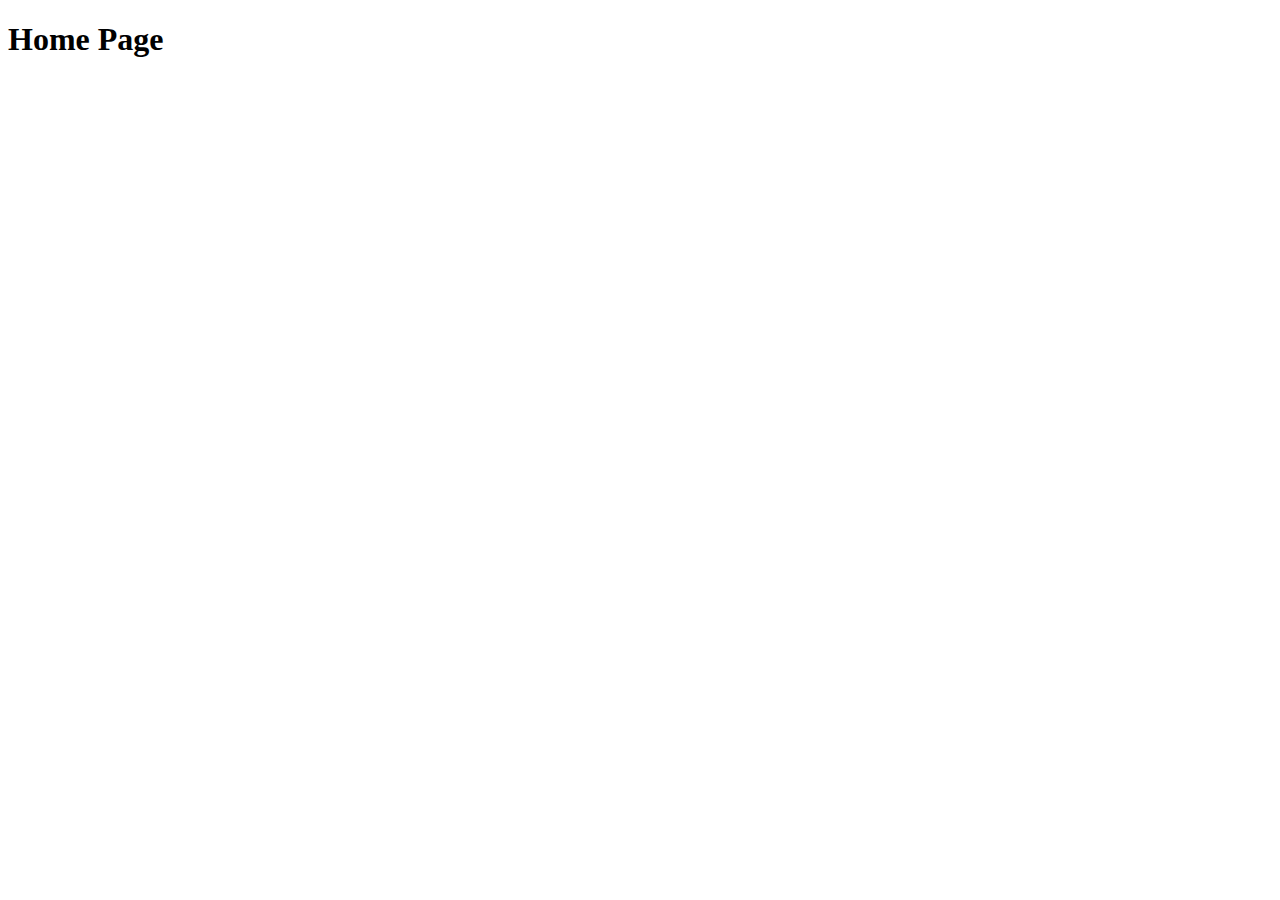
==== index.html @ 75ef0924 "modified html and js files" ====
<!DOCTYPE html>
<html lang="en">
<head>
    <meta charset="UTF-8">
    <meta name="viewport" content="width=device-width, initial-scale=1.0">
    <title>Document</title>
</head>
<body>
    <h1>Home Page</h1>
</body>
</html>
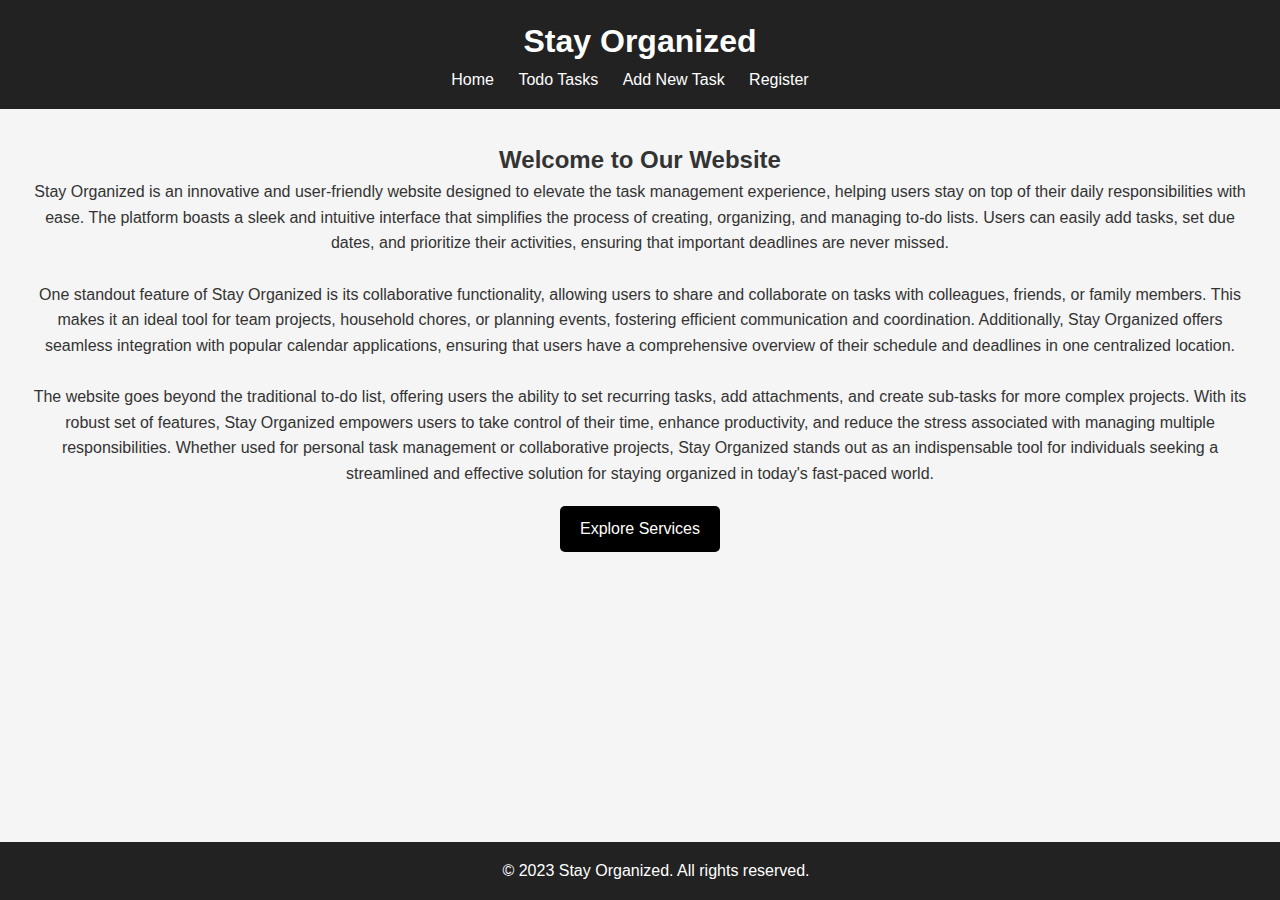
==== commit fbb5cf3c: "Add files via upload" ====
--- a/index.html
+++ b/index.html
@@ -1,11 +1,43 @@
-<!DOCTYPE html>
-<html lang="en">
-<head>
-    <meta charset="UTF-8">
-    <meta name="viewport" content="width=device-width, initial-scale=1.0">
-    <title>Document</title>
-</head>
-<body>
-    <h1>Home Page</h1>
-</body>
+<!-- Amaris Nichole Code -->
+
+<!DOCTYPE html>
+<html lang="en">
+    <head>
+        <meta charset="UTF-8">
+        <meta name="viewport" content="width=device-width, initial-scale=1.0">
+        <title>Document</title>
+        <link href="css/index.css" rel="stylesheet" />
+        <link rel="stylesheet"
+            href="https://cdnjs.cloudflare.com/ajax/libs/font-awesome/4.7.0/css/font-awesome.min.css">
+    </head>
+    <body>
+        <header>
+            <h1>Stay Organized</h1>
+            <nav>
+              <ul>
+                <li><a href="./index.html">Home</a></li>
+                <li><a href="./todos.html">Todo Tasks</a></li>
+                <li><a href="new_todo.html">Add New Task</a></li>
+                <li><a href="new_user.html">Register</a></li>
+              </ul>
+            </nav>
+          </header>
+        
+          <section id="home" class="hero">
+            <h2>Welcome to Our Website</h2>
+            <p>Stay Organized is an innovative and user-friendly website designed to elevate the task management experience, helping users stay on top of their daily responsibilities with ease. The platform boasts a sleek and intuitive interface that simplifies the process of creating, organizing, and managing to-do lists. Users can easily add tasks, set due dates, and prioritize their activities, ensuring that important deadlines are never missed.
+              <br>
+              <br>
+              One standout feature of Stay Organized is its collaborative functionality, allowing users to share and collaborate on tasks with colleagues, friends, or family members. This makes it an ideal tool for team projects, household chores, or planning events, fostering efficient communication and coordination. Additionally, Stay Organized offers seamless integration with popular calendar applications, ensuring that users have a comprehensive overview of their schedule and deadlines in one centralized location.
+              <br>
+              <br>
+              The website goes beyond the traditional to-do list, offering users the ability to set recurring tasks, add attachments, and create sub-tasks for more complex projects. With its robust set of features, Stay Organized empowers users to take control of their time, enhance productivity, and reduce the stress associated with managing multiple responsibilities. Whether used for personal task management or collaborative projects, Stay Organized stands out as an indispensable tool for individuals seeking a streamlined and effective solution for staying organized in today's fast-paced world.
+              </p>
+            <a href="#services" class="cta-button">Explore Services</a>
+          </section>
+                 
+          <footer>
+            <p>&copy; 2023 Stay Organized. All rights reserved.</p>
+          </footer>
+    </body>
 </html>--- a/css/index.css
+++ b/css/index.css
@@ -0,0 +1,62 @@
+body, h1, h2, p, ul {
+  margin: 0;
+  padding: 0;
+}
+
+body {
+  font-family: Helvetica;
+  line-height: 1.6;
+  background-color: #f5f5f5;
+  color: #333;
+}
+
+header {
+  background-color: #222;
+  color: #fff;
+  padding: 1em;
+  text-align: center;
+}
+
+nav ul {
+  list-style: none;
+}
+
+nav ul li {
+  display: inline;
+  margin-right: 20px;
+}
+
+nav a {
+  text-decoration: none;
+  color: #fff;
+}
+
+.hero {
+  text-align: center;
+  padding: 2em;
+}
+
+.cta-button {
+  display: inline-block;
+  padding: 10px 20px;
+  margin-top: 20px;
+  background-color: #000000;
+  color: #fff;
+  text-decoration: none;
+  border-radius: 5px;
+  transition: background-color 0.3s ease;
+}
+
+.cta-button:hover {
+  background-color: #78797a;
+}
+
+footer {
+  text-align: center;
+  padding: 1em;
+  background-color: #222;
+  color: #fff;
+  position: fixed;
+  bottom: 0;
+  width: 100%;
+}
